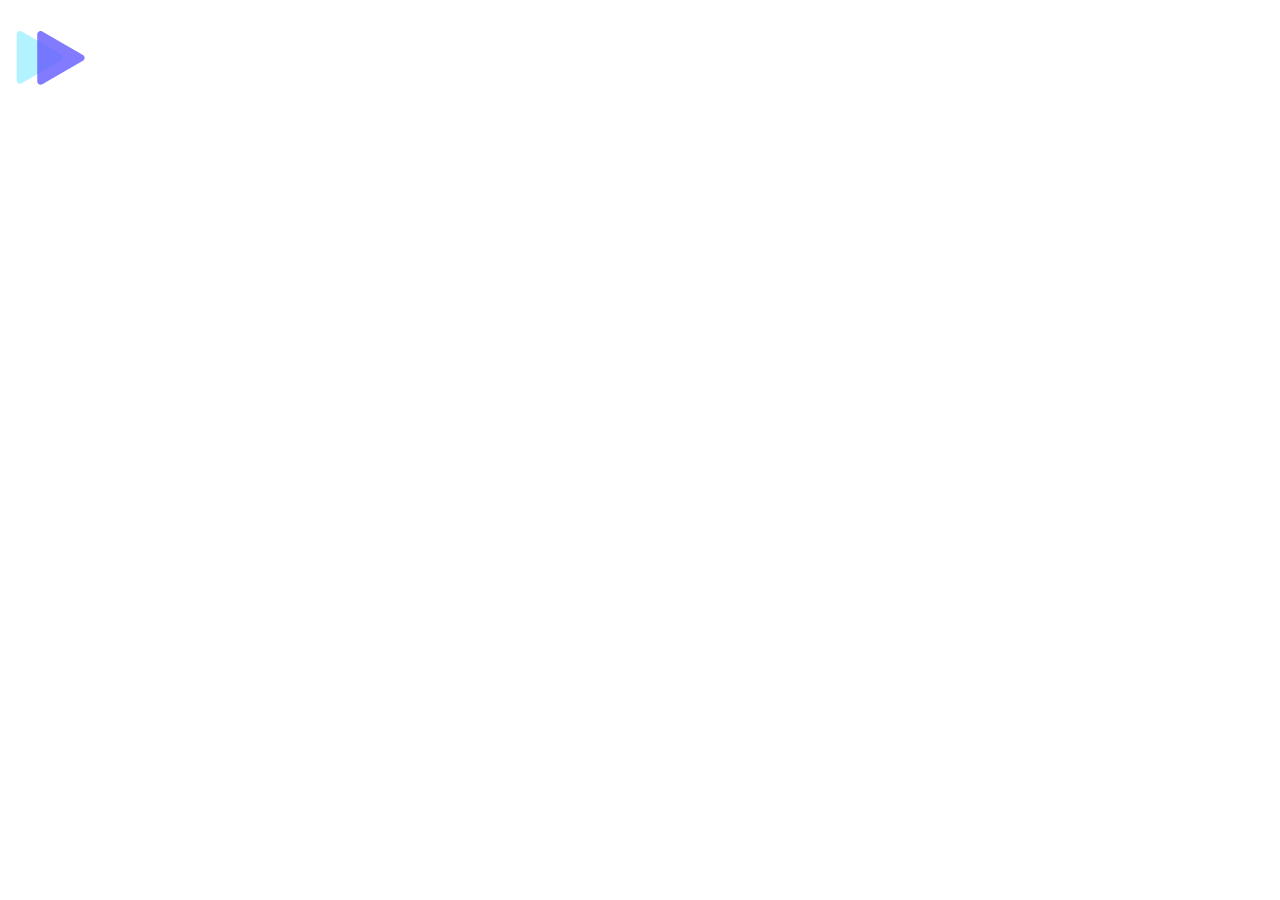
==== animated play icon/index.html @ 0e4ee1a5 "add Typewriter Animation dir" ====
<!DOCTYPE html>
<html lang="en">

<head>
  <meta charset="UTF-8">
  <meta name="viewport" content="width=device-width, initial-scale=1.0">
  <title>Animated SVG element</title>
  <style>
    :root {
      --dark-color: #635bff;
        --light-color: #80e9ff;
    }

    svg {
      cursor: pointer;
    }

    #lightGroup {
      fill: var(--light-color);
    }

    #darkGroup {
      fill: var(--dark-color);
    }

    #dark1,
    #light1,
    #dark2 {
      transition: all 1s ease;
    }

    #dark2 {
      transform: translateX(-100%);
    }

    svg:hover #light1 {
      transform: translateX(20%);
    }

    svg:hover #dark1 {
      transform: translateX(40%);
      opacity: 0;
    }

    svg:hover #dark2 {
      transform: translateX(40%);
    }
  </style>
</head>

<body>
  <svg width="120" height="100" viewBox="0 0 120 100" fill="none" xmlns="http://www.w3.org/2000/svg">
    <g id="triangles">
        <g id="lightGroup">
          <path
            id="light1"
            opacity="0.6"
            d="M53.4872 46.3509C55.7436 47.6536 55.7436 50.9105 53.4872 52.2132L13.718 75.174C11.4615 76.4767 8.64104 74.8483 8.64104 72.2428L8.64104 26.3213C8.64104 23.7158 11.4616 22.0874 13.718 23.3901L53.4872 46.3509Z"
          />
        </g>
        <g id="darkGroup">
          <path
            id="dark1"
            opacity="0.8"
            d="M74.9231 46.915C77.1795 48.2177 77.1795 51.4746 74.9231 52.7773L34.3077 76.2266C32.0513 77.5294 29.2308 75.9009 29.2308 73.2955L29.2308 26.3968C29.2308 23.7914 32.0513 22.1629 34.3077 23.4657L74.9231 46.915Z"
          />
          <path
            id="dark2"
            opacity="0.8"
            d="M54.6154 46.915C56.8718 48.2177 56.8718 51.4746 54.6154 52.7773L14 76.2266C11.7436 77.5294 8.92307 75.9009 8.92307 73.2955L8.92308 26.3968C8.92308 23.7914 11.7436 22.1629 14 23.4657L54.6154 46.915Z"
          />
        </g>
      </g>
  </svg>
</body>

</html>
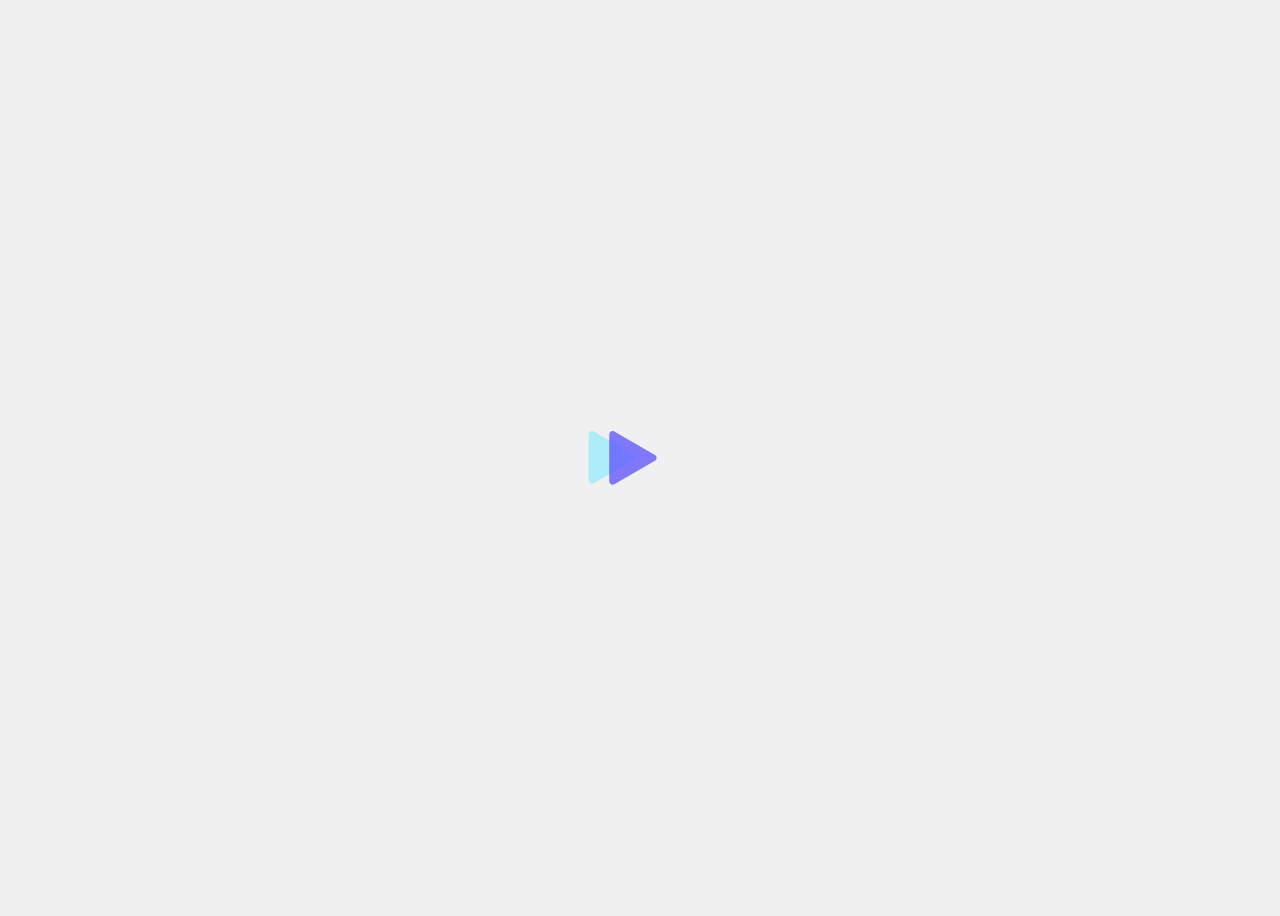
==== commit f54e38fb: "center content" ====
--- a/animated play icon/index.html
+++ b/animated play icon/index.html
@@ -8,7 +8,15 @@
   <style>
     :root {
       --dark-color: #635bff;
-        --light-color: #80e9ff;
+      --light-color: #80e9ff;
+    }
+
+    body {
+      display: flex;
+      justify-content: center;
+      align-items: center;
+      height: 100vh;
+      background-color: #f0f0f0;
     }
 
     svg {
